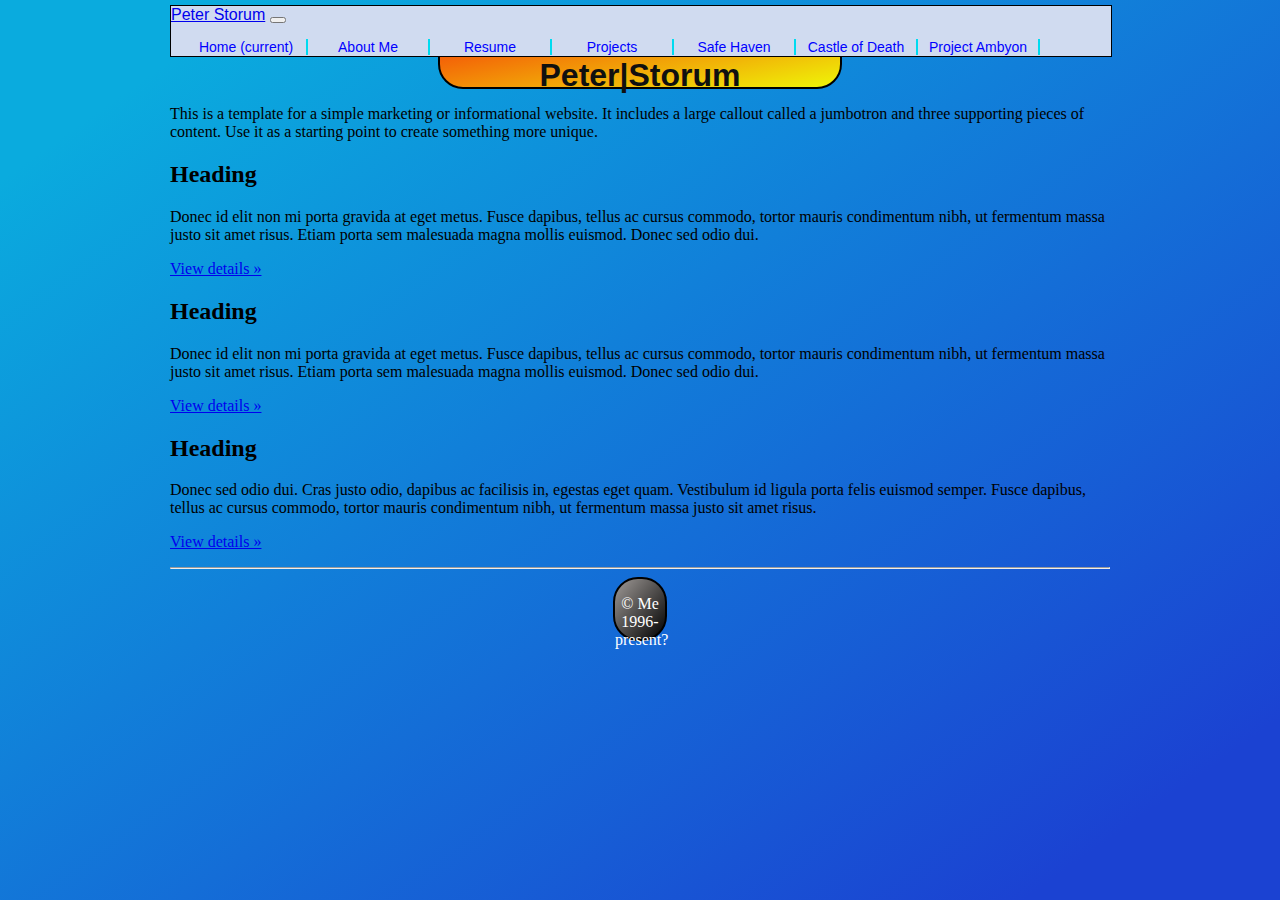
==== index.html @ cde70ecc "stuff" ====
<!doctype html>
<html lang="en">
  <head>
    <meta charset="utf-8">
    <meta name="viewport" content="width=device-width, initial-scale=1, shrink-to-fit=no">
    <meta name="description" content="">
    <meta name="Peter Storum" content="">

    <title>Storum Portfolio</title>

    <!-- Bootstrap core CSS -->
    <link rel="stylesheet" href="https://stackpath.bootstrapcdn.com/bootstrap/4.1.3/css/bootstrap.min.css" integrity="sha384-MCw98/SFnGE8fJT3GXwEOngsV7Zt27NXFoaoApmYm81iuXoPkFOJwJ8ERdknLPMO" crossorigin="anonymous">
    <!-- Custom styles for this template -->
    <link href="style.css" rel="stylesheet">
  </head>

  <body>

    <nav class="navbar navbar-expand-md navbar-dark fixed-top bg-dark">
      <a class="navbar-brand" href="#">Peter Storum</a>
      <button class="navbar-toggler" type="button" data-toggle="collapse" data-target="#navbarsExampleDefault" aria-controls="navbarsExampleDefault" aria-expanded="false" aria-label="Toggle navigation">
        <span class="navbar-toggler-icon"></span>
      </button>

      <div class="collapse navbar-collapse" id="navbarsExampleDefault">
        <ul class="navbar-nav mr-auto">
          <li class="nav-item active">
            <a class="nav-link" href="index.html">Home <span class="sr-only">(current)</span></a>
          </li>
          <li class="nav-item">
            <a class="nav-link" href="aboutme.html">About Me</a>
          </li>
          <li class="nav-item">
            <a class="nav-link" href="resume.html">Resume</a>
          </li>
          <li class="nav-item dropdown">
            <a class="nav-link dropdown-toggle" href="http://example.com" id="dropdown01" data-toggle="dropdown" aria-haspopup="true" aria-expanded="false">Projects</a>
            <div class="dropdown-menu" aria-labelledby="dropdown01">
              <a class="dropdown-item" href="#">Safe Haven</a>
              <a class="dropdown-item" href="#">Castle of Death</a>
              <a class="dropdown-item" href="#">Project Ambyon</a>
            </div>
          </li>
        </ul>
      </div>
    </nav>

    <main role="main">

      <!-- Main jumbotron for a primary marketing message or call to action -->
      <div class="jumbotron">
        <div class="container">
           <header id="banner">
		      	<h1>Peter|Storum</h1>
	        	</header>
          <p>This is a template for a simple marketing or informational website. It includes a large callout called a jumbotron and three supporting pieces of content. Use it as a starting point to create something more unique.</p>
        </div>
      </div>

      <div class="container">
        <!-- Example row of columns -->
        <div class="row">
          <div class="col-md-4">
            <h2>Heading</h2>
            <p>Donec id elit non mi porta gravida at eget metus. Fusce dapibus, tellus ac cursus commodo, tortor mauris condimentum nibh, ut fermentum massa justo sit amet risus. Etiam porta sem malesuada magna mollis euismod. Donec sed odio dui. </p>
            <p><a class="btn btn-secondary" href="#" role="button">View details &raquo;</a></p>
          </div>
          <div class="col-md-4">
            <h2>Heading</h2>
            <p>Donec id elit non mi porta gravida at eget metus. Fusce dapibus, tellus ac cursus commodo, tortor mauris condimentum nibh, ut fermentum massa justo sit amet risus. Etiam porta sem malesuada magna mollis euismod. Donec sed odio dui. </p>
            <p><a class="btn btn-secondary" href="#" role="button">View details &raquo;</a></p>
          </div>
          <div class="col-md-4">
            <h2>Heading</h2>
            <p>Donec sed odio dui. Cras justo odio, dapibus ac facilisis in, egestas eget quam. Vestibulum id ligula porta felis euismod semper. Fusce dapibus, tellus ac cursus commodo, tortor mauris condimentum nibh, ut fermentum massa justo sit amet risus.</p>
            <p><a class="btn btn-secondary" href="#" role="button">View details &raquo;</a></p>
          </div>
        </div>

        <hr>

      </div> <!-- /container -->
		</header>


    <footer class="container">
      <p>&copy; Me 1996-present?</p>
    </footer>

    <!-- Bootstrap core JavaScript
    ================================================== -->
    <!-- Placed at the end of the document so the pages load faster -->
    <script src="https://code.jquery.com/jquery-3.3.1.slim.min.js" integrity="sha384-q8i/X+965DzO0rT7abK41JStQIAqVgRVzpbzo5smXKp4YfRvH+8abtTE1Pi6jizo" crossorigin="anonymous"></script>
    <script src="https://cdnjs.cloudflare.com/ajax/libs/popper.js/1.14.3/umd/popper.min.js" integrity="sha384-ZMP7rVo3mIykV+2+9J3UJ46jBk0WLaUAdn689aCwoqbBJiSnjAK/l8WvCWPIPm49" crossorigin="anonymous"></script>
    <script src="https://stackpath.bootstrapcdn.com/bootstrap/4.1.3/js/bootstrap.min.js" integrity="sha384-ChfqqxuZUCnJSK3+MXmPNIyE6ZbWh2IMqE241rYiqJxyMiZ6OW/JmZQ5stwEULTy" crossorigin="anonymous"></script>
  </body>
</html>
---- style.css ----
header, footer, section, nav, article {  
    display: block;  
}

/* TODO: Add property:value pairs to set the width
of the page, the font type, and the font size */
body {
	margin: 0 auto;  
  width: 940px;
  background: linear-gradient(to bottom right,#0AABDE 10%, #1B42D2 90%);
  background-repeat: no-repeat;
  background-attachment: fixed;
  background-position: center;
}
.center {
  display: block;
  margin-left: auto;
  margin-right: auto;
}
/* TODO: Add property:value pairs to set the color
of the h1 element and make its text centered. Look at the index.html to see what the h1 element creates on the page*/
h1 {
  color:#101010;
  text-align: center;
  font-family: Impact, Charcoal, sans-serif

}

/* TODO: Add property:value pairs to set the color
of the h3 element and make its text centered. Look at the index.html to see what the h3 element creates on the page*/
h3 {
text-align:center;
color: #EB6A0B;
}

/* TODO: Add property:value pairs to set the width and height of the header element. Give it a background color. add a border, and center its text. Look at the index.html to see what the header element creates on the page*/
header {
	margin: 5px auto;
  text-align:center;
  background: linear-gradient(to bottom right, #F61D07,#EFF607);
  border: 2px solid #000000;
  border-radius: 25px;
  height: 80px;
  width: 400px;
}

/* TODO: Add property:value pairs to set the width and height of the footer element. Give it a background color. add a border, and center its text.
Look at the index.html to see what the footer element creates on the page*/
footer {
  
	margin: 5px auto;
  color:#ffffff;
  background: linear-gradient(to bottom right, #A09B98,#000000);
  border: 2px solid #000000;
  border-radius: 25px;
  text-align:center;
  height: 60px;
  width: 50px;
}

/* TODO: Add property:value pairs to set the width and height of the section element. Give it a background color. You may need to set it's top margin to create some space between the beginning of the main section and the end of the navigation bar. Look at the index.html to see what the section element creates on the page*/
section {
  margin: auto;
  width: 80%;
  margin-top: 75px;
  background-color: #ffffff;
   border: 2px solid #000000;
  border-radius: 25px;
  
}


/* This code styles your navigation bar. It works as is but feel free to change anything you'd like. Multiple tag selectors mean tags within tags.   */
nav {
	width: 940px;
	height: 50px;
	float: left;
	font-family: Geneva,Arial;
	border: 1px solid #000000;
	background-color: #D0DBF0;
}

nav ul {
	margin: 0px auto;
	padding: 15px;
	list-style-type: none;
}
nav li {
	display: inline;

}

nav li a {
	float: left;
	text-align: center;
	border-right: 2px solid #00DBF0;
  width: 100px;  
  font-size: 14px; 
	padding: 0px 10px;
	color: #0000FF;
	text-decoration: none;
}

nav li a:hover {
	color: #00DBF0;
}
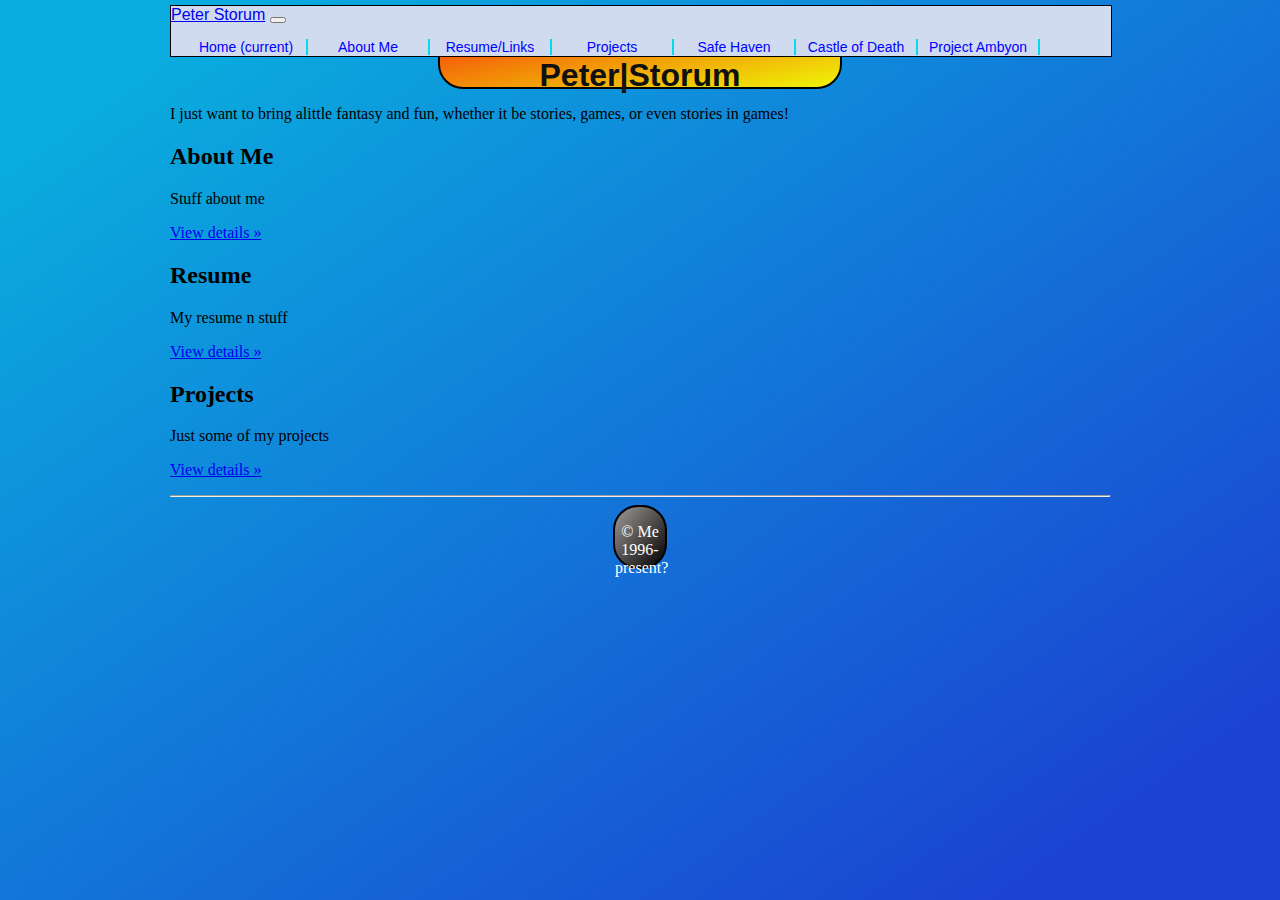
==== commit b88fe50d: "lots of things" ====
--- a/index.html
+++ b/index.html
@@ -1,24 +1,26 @@
 <!doctype html>
 <html lang="en">
-  <head>
-    <meta charset="utf-8">
-    <meta name="viewport" content="width=device-width, initial-scale=1, shrink-to-fit=no">
-    <meta name="description" content="">
-    <meta name="Peter Storum" content="">
 
-    <title>Storum Portfolio</title>
+<head>
+	<meta charset="utf-8">
+	<meta name="viewport" content="width=device-width, initial-scale=1, shrink-to-fit=no">
+	<meta name="description" content="">
+	<meta name="Peter Storum" content="">
 
-    <!-- Bootstrap core CSS -->
-    <link rel="stylesheet" href="https://stackpath.bootstrapcdn.com/bootstrap/4.1.3/css/bootstrap.min.css" integrity="sha384-MCw98/SFnGE8fJT3GXwEOngsV7Zt27NXFoaoApmYm81iuXoPkFOJwJ8ERdknLPMO" crossorigin="anonymous">
-    <!-- Custom styles for this template -->
-    <link href="style.css" rel="stylesheet">
-  </head>
+	<title>Storum Portfolio</title>
 
-  <body>
+	<!-- Bootstrap core CSS -->
+	<link rel="stylesheet" href="https://stackpath.bootstrapcdn.com/bootstrap/4.1.3/css/bootstrap.min.css" integrity="sha384-MCw98/SFnGE8fJT3GXwEOngsV7Zt27NXFoaoApmYm81iuXoPkFOJwJ8ERdknLPMO"
+	 crossorigin="anonymous">
+	<!-- Custom styles for this template -->
+	<link href="style.css" rel="stylesheet">
+</head>
 
-    <nav class="navbar navbar-expand-md navbar-dark fixed-top bg-dark">
-      <a class="navbar-brand" href="#">Peter Storum</a>
-      <button class="navbar-toggler" type="button" data-toggle="collapse" data-target="#navbarsExampleDefault" aria-controls="navbarsExampleDefault" aria-expanded="false" aria-label="Toggle navigation">
+<body>
+
+	<nav class="navbar navbar-expand-md navbar-dark fixed-top bg-dark">
+		<a class="navbar-brand" href="#">Peter Storum</a>
+		<button class="navbar-toggler" type="button" data-toggle="collapse" data-target="#navbarsExampleDefault" aria-controls="navbarsExampleDefault" aria-expanded="false" aria-label="Toggle navigation">
         <span class="navbar-toggler-icon"></span>
       </button>
 
@@ -31,19 +33,19 @@
             <a class="nav-link" href="aboutme.html">About Me</a>
           </li>
           <li class="nav-item">
-            <a class="nav-link" href="resume.html">Resume</a>
+            <a class="nav-link" href="resume.html">Resume/Links</a>
           </li>
           <li class="nav-item dropdown">
             <a class="nav-link dropdown-toggle" href="http://example.com" id="dropdown01" data-toggle="dropdown" aria-haspopup="true" aria-expanded="false">Projects</a>
             <div class="dropdown-menu" aria-labelledby="dropdown01">
-              <a class="dropdown-item" href="#">Safe Haven</a>
-              <a class="dropdown-item" href="#">Castle of Death</a>
-              <a class="dropdown-item" href="#">Project Ambyon</a>
+              <a class="dropdown-item" href="projects.html">Safe Haven</a>
+              <a class="dropdown-item" href="projects.html">Castle of Death</a>
+              <a class="dropdown-item" href="projects.html">Project Ambyon</a>
             </div>
           </li>
         </ul>
-      </div>
-    </nav>
+    </div>
+  </nav>
 
     <main role="main">
 
@@ -53,7 +55,7 @@
            <header id="banner">
 		      	<h1>Peter|Storum</h1>
 	        	</header>
-          <p>This is a template for a simple marketing or informational website. It includes a large callout called a jumbotron and three supporting pieces of content. Use it as a starting point to create something more unique.</p>
+          <p>I just want to bring alittle fantasy and fun, whether it be stories, games, or even stories in games!</p>
         </div>
       </div>
 
@@ -61,19 +63,19 @@
         <!-- Example row of columns -->
         <div class="row">
           <div class="col-md-4">
-            <h2>Heading</h2>
-            <p>Donec id elit non mi porta gravida at eget metus. Fusce dapibus, tellus ac cursus commodo, tortor mauris condimentum nibh, ut fermentum massa justo sit amet risus. Etiam porta sem malesuada magna mollis euismod. Donec sed odio dui. </p>
-            <p><a class="btn btn-secondary" href="#" role="button">View details &raquo;</a></p>
+            <h2>About Me</h2>
+            <p>Stuff about me </p>
+            <p><a class="btn btn-secondary" href="aboutme.html" role="button">View details &raquo;</a></p>
           </div>
           <div class="col-md-4">
-            <h2>Heading</h2>
-            <p>Donec id elit non mi porta gravida at eget metus. Fusce dapibus, tellus ac cursus commodo, tortor mauris condimentum nibh, ut fermentum massa justo sit amet risus. Etiam porta sem malesuada magna mollis euismod. Donec sed odio dui. </p>
-            <p><a class="btn btn-secondary" href="#" role="button">View details &raquo;</a></p>
+            <h2>Resume</h2>
+            <p>My resume n stuff </p>
+            <p><a class="btn btn-secondary" href="resume.html" role="button">View details &raquo;</a></p>
           </div>
           <div class="col-md-4">
-            <h2>Heading</h2>
-            <p>Donec sed odio dui. Cras justo odio, dapibus ac facilisis in, egestas eget quam. Vestibulum id ligula porta felis euismod semper. Fusce dapibus, tellus ac cursus commodo, tortor mauris condimentum nibh, ut fermentum massa justo sit amet risus.</p>
-            <p><a class="btn btn-secondary" href="#" role="button">View details &raquo;</a></p>
+            <h2>Projects</h2>
+            <p>Just some of my projects</p>
+            <p><a class="btn btn-secondary" href="projects.html" role="button">View details &raquo;</a></p>
           </div>
         </div>
 
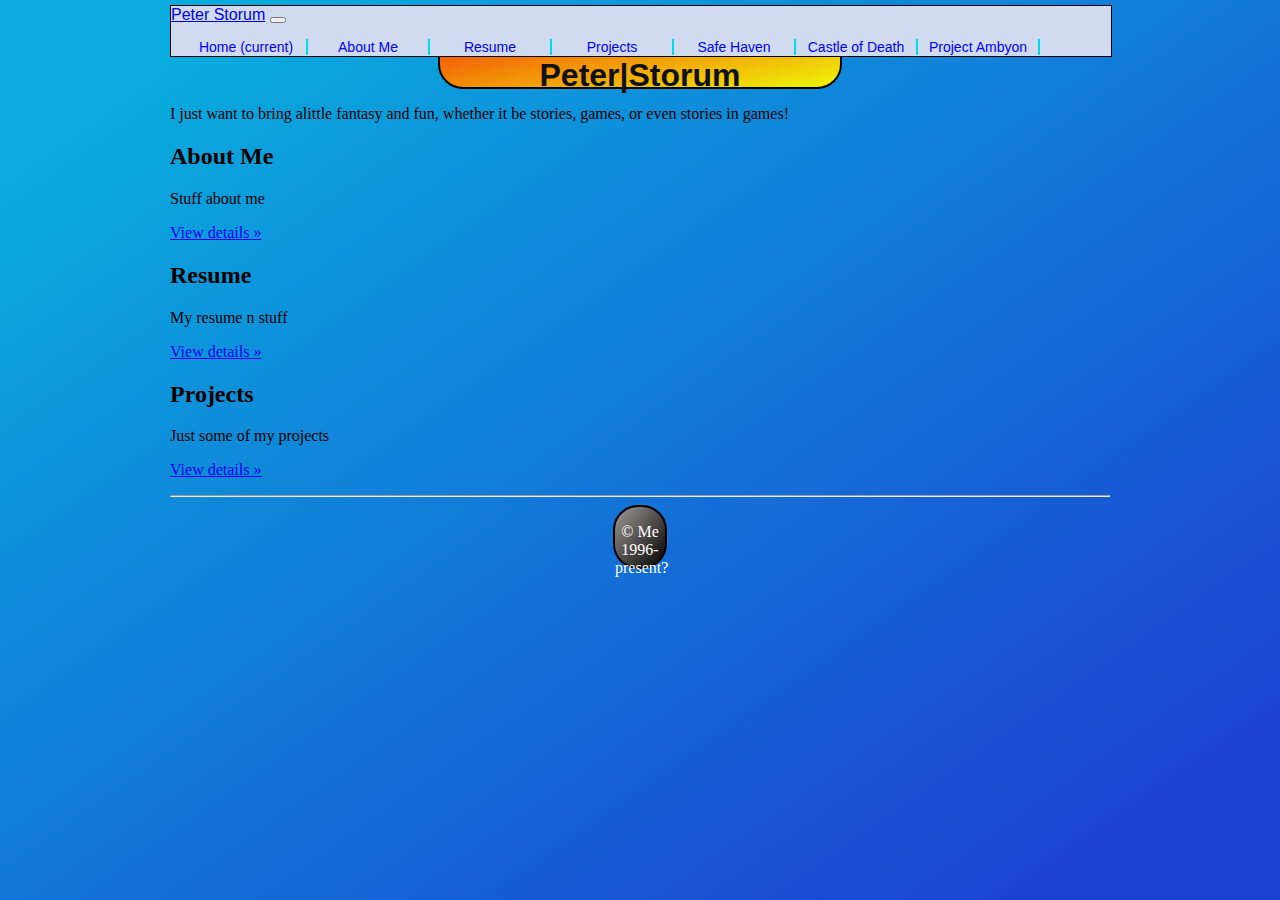
==== commit ce04e790: "100% width nav bar" ====
--- a/index.html
+++ b/index.html
@@ -18,7 +18,7 @@
 
 <body>
 
-	<nav class="navbar navbar-expand-md navbar-dark fixed-top bg-dark">
+	<nav  style = "width:100%"; class="navbar navbar-expand-md navbar-dark fixed-top bg-dark">
 		<a class="navbar-brand" href="#">Peter Storum</a>
 		<button class="navbar-toggler" type="button" data-toggle="collapse" data-target="#navbarsExampleDefault" aria-controls="navbarsExampleDefault" aria-expanded="false" aria-label="Toggle navigation">
         <span class="navbar-toggler-icon"></span>
@@ -33,7 +33,7 @@
             <a class="nav-link" href="aboutme.html">About Me</a>
           </li>
           <li class="nav-item">
-            <a class="nav-link" href="resume.html">Resume/Links</a>
+            <a class="nav-link" href="resume.html">Resume</a>
           </li>
           <li class="nav-item dropdown">
             <a class="nav-link dropdown-toggle" href="http://example.com" id="dropdown01" data-toggle="dropdown" aria-haspopup="true" aria-expanded="false">Projects</a>
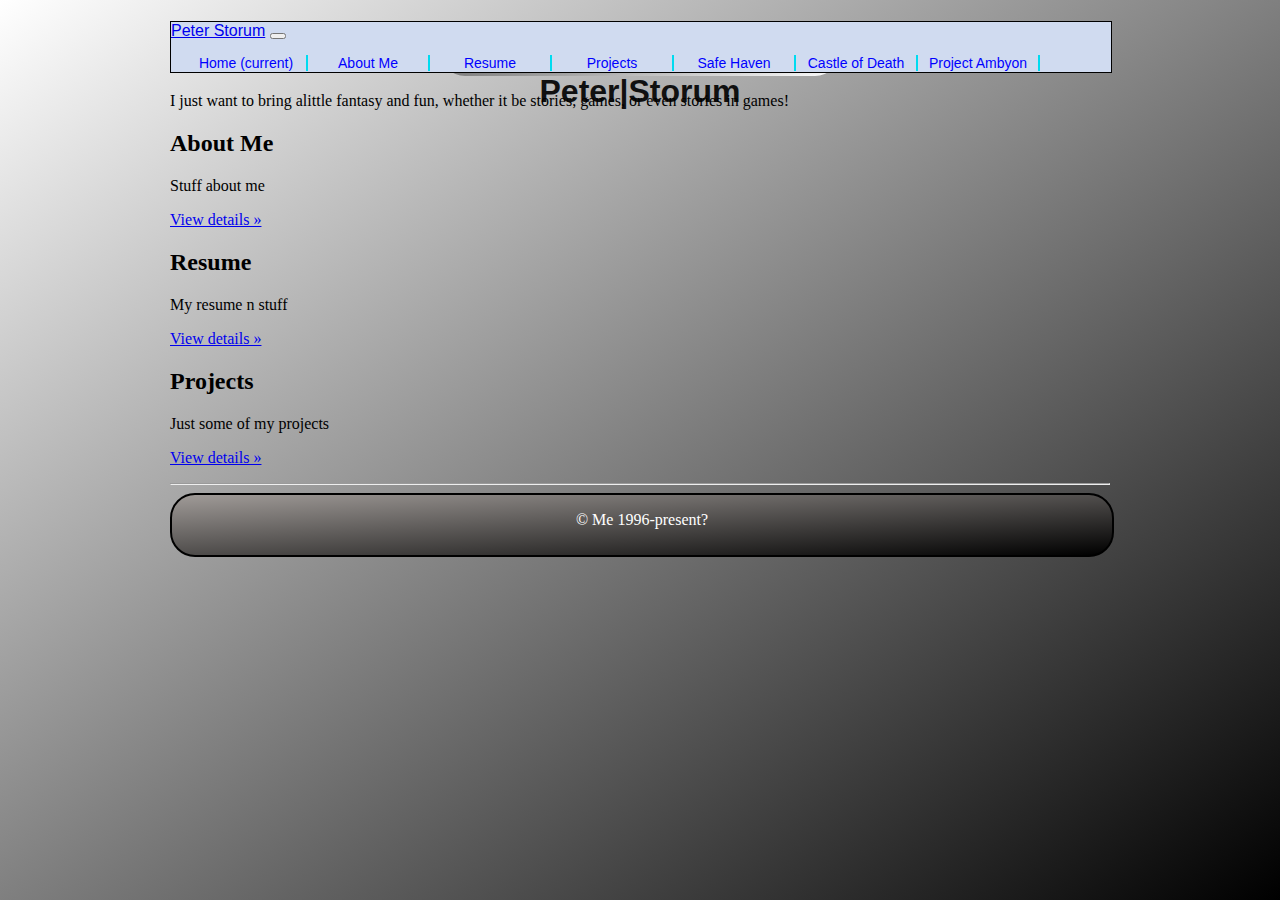
==== commit c6cea087: "coloring and made footer follow the bottom" ====
--- a/index.html
+++ b/index.html
@@ -85,7 +85,7 @@
 		</header>
 
 
-    <footer class="container">
+    <footer class="container fixed-bottom">
       <p>&copy; Me 1996-present?</p>
     </footer>
 
--- a/style.css
+++ b/style.css
@@ -7,7 +7,7 @@
 body {
 	margin: 0 auto;  
   width: 940px;
-  background: linear-gradient(to bottom right,#0AABDE 10%, #1B42D2 90%);
+  background: linear-gradient(to bottom right,#FFFFFF, #000000);
   background-repeat: no-repeat;
   background-attachment: fixed;
   background-position: center;
@@ -30,32 +30,32 @@
 of the h3 element and make its text centered. Look at the index.html to see what the h3 element creates on the page*/
 h3 {
 text-align:center;
-color: #EB6A0B;
+color: #000000;
 }
 
 /* TODO: Add property:value pairs to set the width and height of the header element. Give it a background color. add a border, and center its text. Look at the index.html to see what the header element creates on the page*/
 header {
 	margin: 5px auto;
   text-align:center;
-  background: linear-gradient(to bottom right, #F61D07,#EFF607);
-  border: 2px solid #000000;
+  background: linear-gradient(to bottom right, #000000,#FFFFFF);
   border-radius: 25px;
-  height: 80px;
+  height: 55px;
   width: 400px;
 }
 
 /* TODO: Add property:value pairs to set the width and height of the footer element. Give it a background color. add a border, and center its text.
 Look at the index.html to see what the footer element creates on the page*/
 footer {
-  
-	margin: 5px auto;
+
   color:#ffffff;
   background: linear-gradient(to bottom right, #A09B98,#000000);
   border: 2px solid #000000;
   border-radius: 25px;
   text-align:center;
   height: 60px;
-  width: 50px;
+  bottom: 20;
+  border-top: 20;
+  width: 100%;
 }
 
 /* TODO: Add property:value pairs to set the width and height of the section element. Give it a background color. You may need to set it's top margin to create some space between the beginning of the main section and the end of the navigation bar. Look at the index.html to see what the section element creates on the page*/
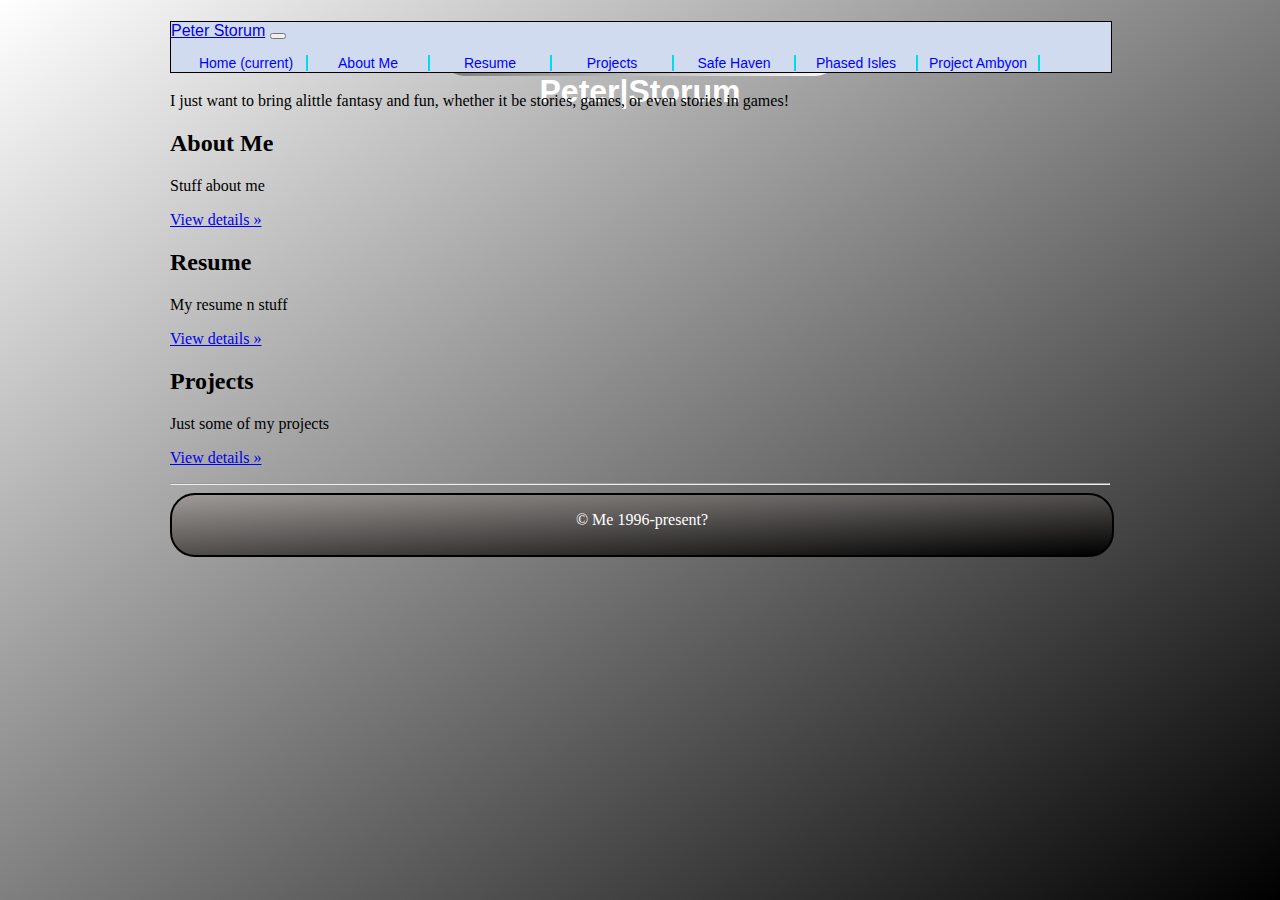
==== commit e9333bae: "projects" ====
--- a/index.html
+++ b/index.html
@@ -39,7 +39,7 @@
             <a class="nav-link dropdown-toggle" href="http://example.com" id="dropdown01" data-toggle="dropdown" aria-haspopup="true" aria-expanded="false">Projects</a>
             <div class="dropdown-menu" aria-labelledby="dropdown01">
               <a class="dropdown-item" href="projects.html">Safe Haven</a>
-              <a class="dropdown-item" href="projects.html">Castle of Death</a>
+              <a class="dropdown-item" href="projects.html">Phased Isles</a>
               <a class="dropdown-item" href="projects.html">Project Ambyon</a>
             </div>
           </li>
--- a/style.css
+++ b/style.css
@@ -20,7 +20,7 @@
 /* TODO: Add property:value pairs to set the color
 of the h1 element and make its text centered. Look at the index.html to see what the h1 element creates on the page*/
 h1 {
-  color:#101010;
+  color:#ffffff;
   text-align: center;
   font-family: Impact, Charcoal, sans-serif
 
